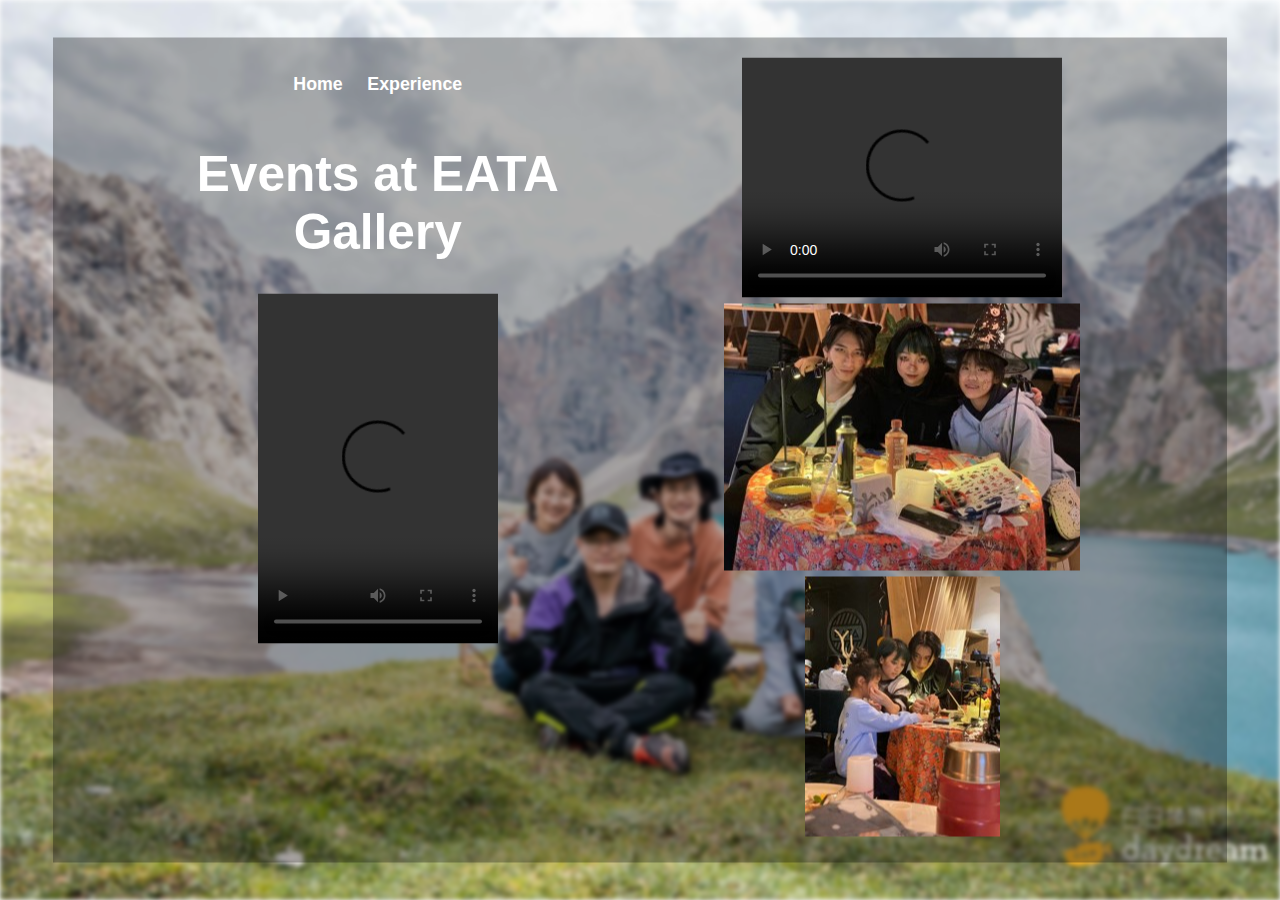
==== alan-xu-event-kids.html @ 60628ef8 "Add events page with media" ====
<!DOCTYPE html>
<html lang="en" dir="ltr">
  <head>
    <meta charset="utf-8">
    <meta name="google-site-verification" content="y6ZFZ8HnIPsAqb4ayZNtvVwix7S1jH8oVP4HIXdHBCM" />
    <title>"About Alan Xu | Experience"</title>
    <meta name="description" content= "Yuanlun Alan Xu, class '24 babson college student with Technology Entrepreneurship and Business Analytics Concentration: Experience and Resume">
    <meta name="keywords" content="Alan Xu, Alan Xu Babson College, Alan Xu Babson Student, Alan Xu Tech entrepreneurship, Alan Xu Student Business Analytics, Babson Tech entrepreneurship">
    <link rel="preconnect" href="https://fonts.googleapis.com">
    <link rel="preconnect" href="https://fonts.gstatic.com" crossorigin>
    <link href="https://fonts.googleapis.com/css2?family=Open+Sans:ital,wght@0,400;0,700;1,400;1,700&display=swap" rel="stylesheet">
    <link rel="stylesheet" href="/css/master.css">
    <style>
        body, html {
          height: 100%;
          margin: 0;
          position: relative;
        }

        .img-bg{
          background: url("bg.jpg") repeat fixed;
          filter: blur(2.5px);
          height: 100%;
          background-attachment: fixed;
          background-position: center;
          background-repeat: no-repeat;
          background-size: cover;
        }

        .img-self{
            display: block;
            position: relative;
            margin-left: auto;
            margin-right: auto;
        }

        .text-bg{
          position: absolute;
          padding-left: 75px;
          padding-right: 75px;
          background-color: rgba(0, 0, 0, 0.3);
          color: white;
          font-weight: bold;
          font-family: "Teko", sans-serif;
          position: absolute;
          top: 50%;
          left: 50%;
          max-width: 100%;
          max-height: 100%;
          text-align: center;
          font-size:calc(12px + 1vw);
          z-index: 2;
          transform: translate(-50%, -50%);
          overflow: auto;
          column-count: 2;
        }

        .text-bg:hover{
          background-color: rgba(0,0,0, 0.5);
        }

        .nav {
          display: inline-table;
          padding-right: 20px;
          font-size:calc(10px + 0.5vw);
        }

        .highlight:hover{
          color: rgba(0,0,0, 0.5);
        }

        a{
          color: white;
          text-decoration: none;
          font-size:calc(5px + 1vw);
        }

        li {
          text-align: left;
        }

      </style>
  </head>

  <body>
    <div class="img-bg"></div>
    <div class="text-bg">
      <div class="nav">
          <ul>
            <li class="nav"><a class="highlight" href="index.html">Home</a></li>
            <li class="nav"><a href="alan-xu-experience-resume.html">Experience</a></li>
          </ul>
      </div>
      <h1>Events at EATA Gallery</h1>
      <div class="img-self">
        <video width="240" height="350" controls>
        <source src="pet.mp4" type="video/mp4">
        Your browser does not support the video tag.
        </video>
      </div>

        <video width="320" height="240" controls>
        <source src="4.30event.mp4" type="video/mp4">
        Your browser does not support the video tag.
        </video>
        <div class="img-self">
          <img src="halloween_group.jpg" alt="Alan Xu Traveling in Europe">
        </div>
        <div class="img-self">
          <img src="halloween_event.jpg" alt="Alan Xu Helping Kids">
        </div>

    </div>
    <!-- Google tag (gtag.js) -->
    <script async src="https://www.googletagmanager.com/gtag/js?id=G-DRD7ZHG79S"></script>
      <script>
        window.dataLayer = window.dataLayer || [];
        function gtag(){dataLayer.push(arguments);}
        gtag('js', new Date());
        gtag('config', 'G-DRD7ZHG79S');
    </script>
  </body>
</html>
---- css/master.css ----
body, html {
  height: 100%;
  margin: 0;
}

.img-bg{
  background-image: url("bg.jpg");
  filter: blur(2.5px);
  height: 100%;
  background-position: center;
  background-repeat: no-repeat;
  background-size: cover;
}

.text-bg{
  background-color: rgba(0,0,0, 0.3);
  color: white;
  font-weight: bold;
  font-family: "Teko", sans-serif;
  position: absolute;
  top: 30%;
  width: 80%;
  padding: 20px;
  text-align: center;
  font-size: 3vw;
}

.text-bg:hover{
  background-color: rgba(0,0,0, 0.5);
}

.nav {
  display: inline-table;
  padding-right: 20px;
}

a{
  color: white;
  text-decoration: none;
}

@keyframes cursor-blink {
  0%{
    opacity: 0;
  }
}

h2::after{
  display: inline-block;
  background: green;
  content: "";
  width: 3%;
  height: 3px;
  animation: cursor-blink 1.5s
  steps(2) infinite;
}
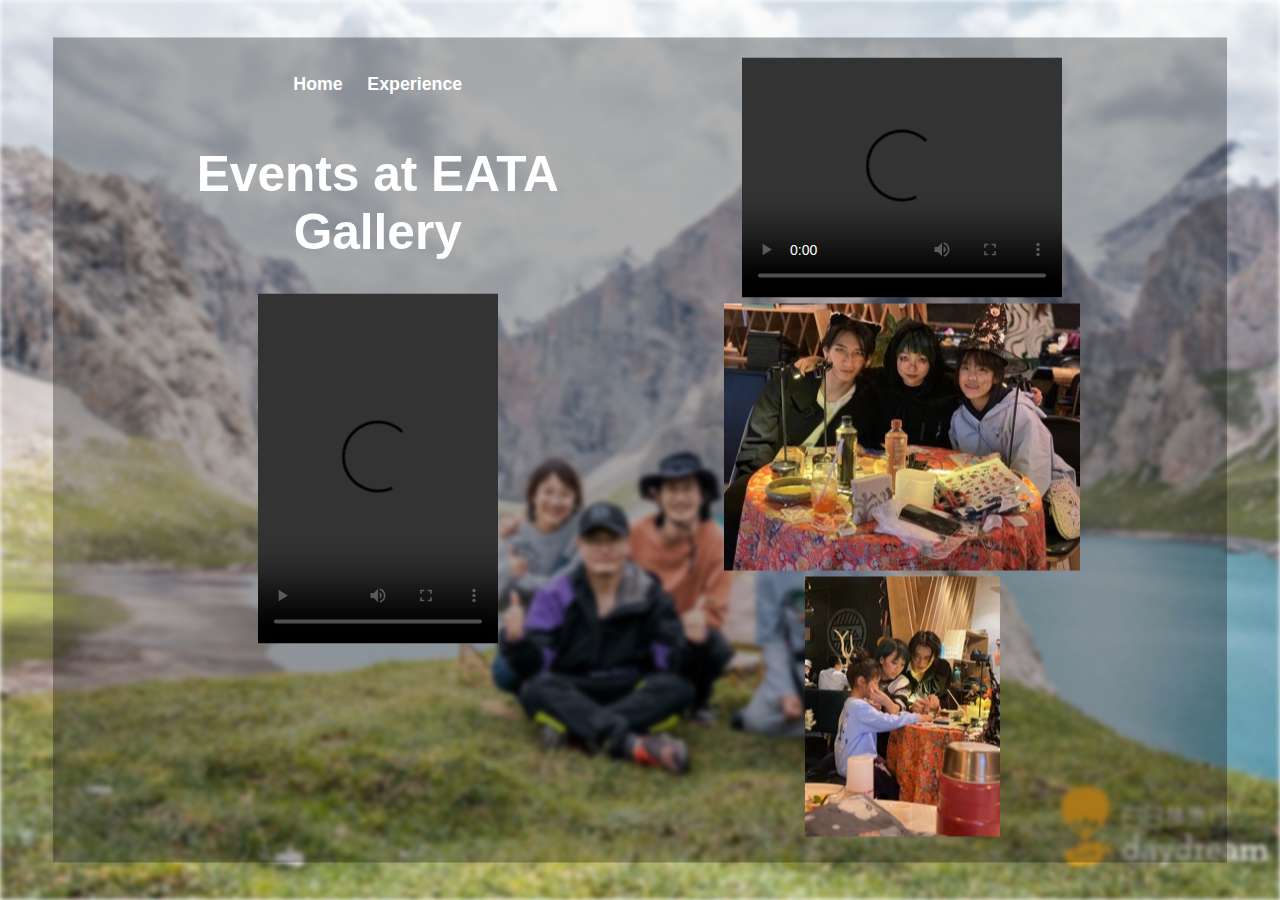
==== commit 107f897a: "Fix nav" ====
--- a/alan-xu-event-kids.html
+++ b/alan-xu-event-kids.html
@@ -93,13 +93,13 @@
       </div>
       <h1>Events at EATA Gallery</h1>
       <div class="img-self">
-        <video width="240" height="350" controls>
+        <video onloadstart="this.volume=0.1" width="240" height="350" controls>
         <source src="pet.mp4" type="video/mp4">
         Your browser does not support the video tag.
         </video>
       </div>
 
-        <video width="320" height="240" controls>
+        <video onloadstart="this.volume=0.1" width="320" height="240" controls>
         <source src="4.30event.mp4" type="video/mp4">
         Your browser does not support the video tag.
         </video>
